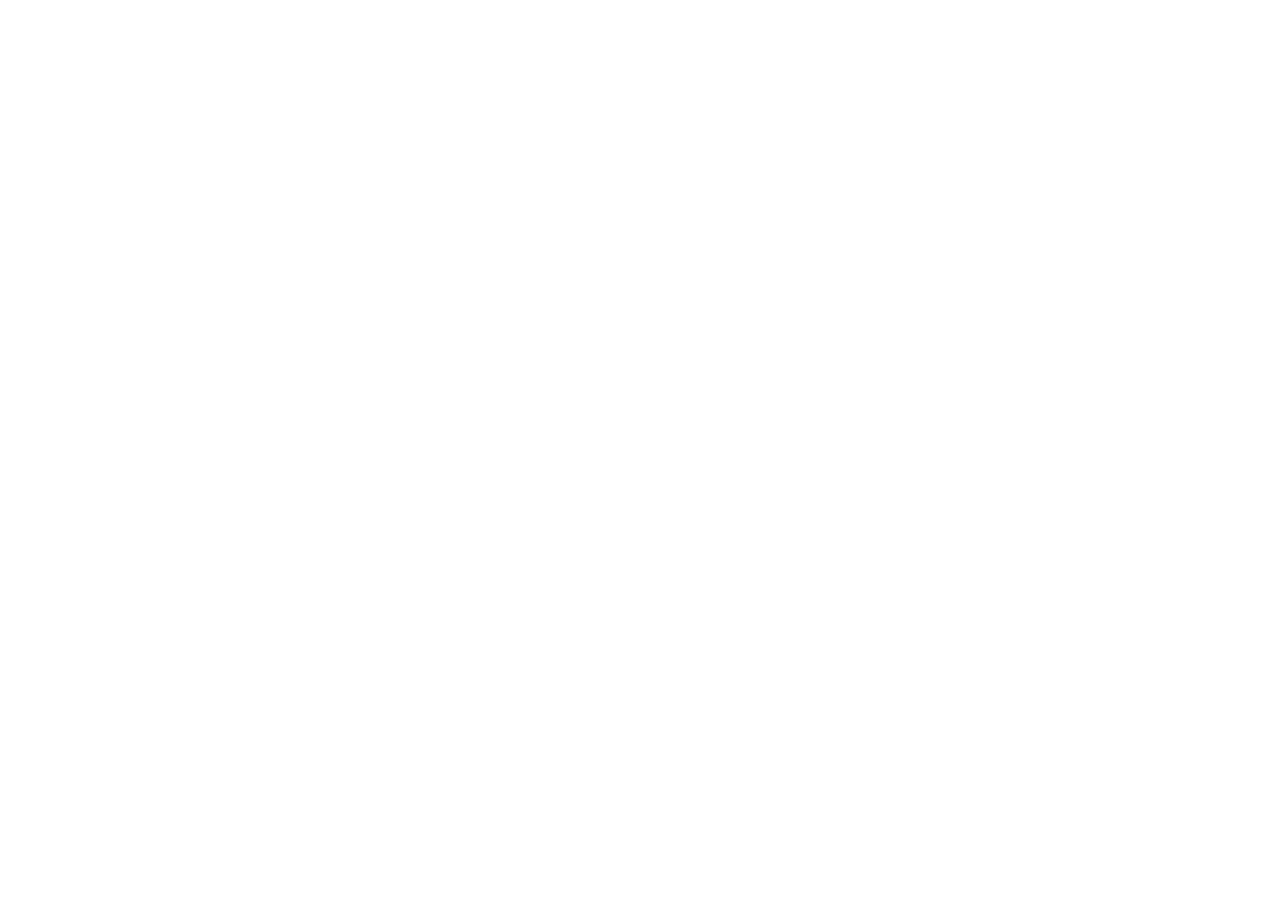
==== docs/mov.html @ 16b0778c "Add mov.html" ====
<!DOCTYPE html>
<html>
	<head>
		<meta charset="UTF-8">
		<title>MOV</title>
		<script src="./libs.js"></script>
		<style>
			
			* {
				margin:0;
				padding:0;
				-webkit-user-drag:none;
				-webkit-user-select:none;
				cursor:default;
			}
			
			body {
				overflow:hidden;
				font-size:12px;
				line-height:16px;
			}
			
			canvas {
				vertical-align:top;
			}
			
			div#log {
				position:absolute;
				top:10px;
				left:12px;
				font-family:Helvetica,sans-serif;
				color:#FFF;
			}
			
		</style>
	</head>
	<body>
		<script>
			
			class U8 {
				constructor(len) {
					this.length = len;
					this.bytes = Module._malloc(len);
					this.buffer = new Uint8Array(Module.HEAPU8.buffer,this.bytes,len);
				}
				cleanup() {
					Module._free(this.bytes);
					this.buffer = null;
				}
			};
			
			const MOV_URL = "plasticbag.mov"; 
			fetch(MOV_URL).then((response)=>{
				if(response.ok) {
					return response.arrayBuffer();
				}
				else {
					throw new Error(response.status);
				}
			}).then((arrayBuffer)=>{
				const bytes = new Uint8Array(arrayBuffer);
				const MOV = new U8(bytes.length);
				MOV.buffer.set(bytes);
				if(Module.cwrap("setup","number",["number","number"])(MOV.buffer.byteOffset,MOV.length)) {
					const width = Module.cwrap("width","number",[])();
					const height = Module.cwrap("height","number",[])();
					const totalFrames = Module.cwrap("length","number",[])();
					const data = new U8((width*height)<<2);
					const canvas = document.createElement("canvas");
					canvas.width = width;
					canvas.height = height;
					document.body.appendChild(canvas);
					const context = canvas.getContext("2d");
					const imageData = context.getImageData(0,0,width,height);
					const info = document.createElement("p");
					info.textContent = width+"×"+height+" ("+(totalFrames)+")";
					const type = Module.cwrap("type","number",[])();
					const codec = document.createElement("p");
					if(type===0) {
						codec.textContent = "JPEG";
					}
					else if(type===1) {
						codec.textContent = "PNG";
					}
					else {
						codec.textContent = "unknown";
					}
					const fps = document.createElement("p");
					const div = document.createElement("div");
					div.id = "log";
					div.appendChild(info);
					div.appendChild(codec);
					div.appendChild(fps);
					document.body.appendChild(div);
					let frame = 0;
					setInterval((e)=>{
						let then = Date.now();
						if(Module.cwrap("update","number",["number","number"])(data.buffer.byteOffset,frame)) {
							frame++;
							if(frame>=totalFrames) frame = 0;
							imageData.data.set(data.buffer);
							context.putImageData(imageData,0,0);
							fps.textContent = (1.0/(Date.now()-then)*1000.0).toFixed(2) +" ms";
						}
					},33);
				}
			});
			
		</script>
	</body>
</html>
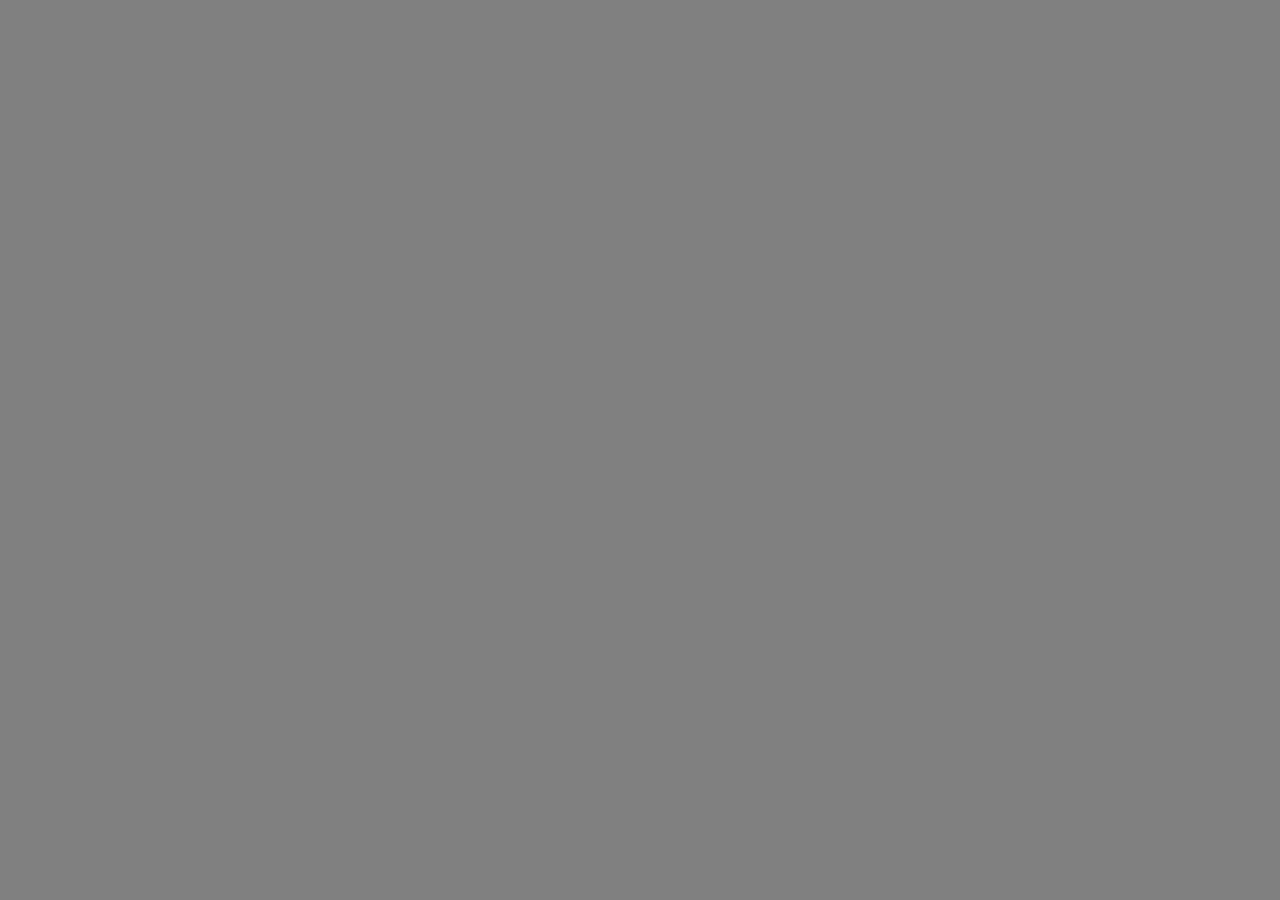
==== commit cd5e75dd: "Update" ====
--- a/docs/mov.html
+++ b/docs/mov.html
@@ -18,6 +18,7 @@
 				overflow:hidden;
 				font-size:12px;
 				line-height:16px;
+				background:#808080;
 			}
 			
 			canvas {
@@ -49,7 +50,7 @@
 				}
 			};
 			
-			const MOV_URL = "plasticbag.mov"; 
+			const MOV_URL = "map.mov"; //"plasticbag.mov"; 
 			fetch(MOV_URL).then((response)=>{
 				if(response.ok) {
 					return response.arrayBuffer();
@@ -93,16 +94,18 @@
 					div.appendChild(fps);
 					document.body.appendChild(div);
 					let frame = 0;
-					setInterval((e)=>{
-						let then = Date.now();
-						if(Module.cwrap("update","number",["number","number"])(data.buffer.byteOffset,frame)) {
-							frame++;
-							if(frame>=totalFrames) frame = 0;
-							imageData.data.set(data.buffer);
-							context.putImageData(imageData,0,0);
-							fps.textContent = (1.0/(Date.now()-then)*1000.0).toFixed(2) +" ms";
-						}
-					},33);
+					if(type===0||type===1) {
+						setInterval((e)=>{
+							let then = Date.now();
+							if(Module.cwrap("update","number",["number","number"])(data.buffer.byteOffset,frame,type)) {
+								frame++;
+								if(frame>=totalFrames) frame = 0;
+								imageData.data.set(data.buffer);
+								context.putImageData(imageData,0,0);
+								fps.textContent = (1.0/(Date.now()-then)*1000.0).toFixed(2) +" ms";
+							}
+						},33);
+					}
 				}
 			});
 			
